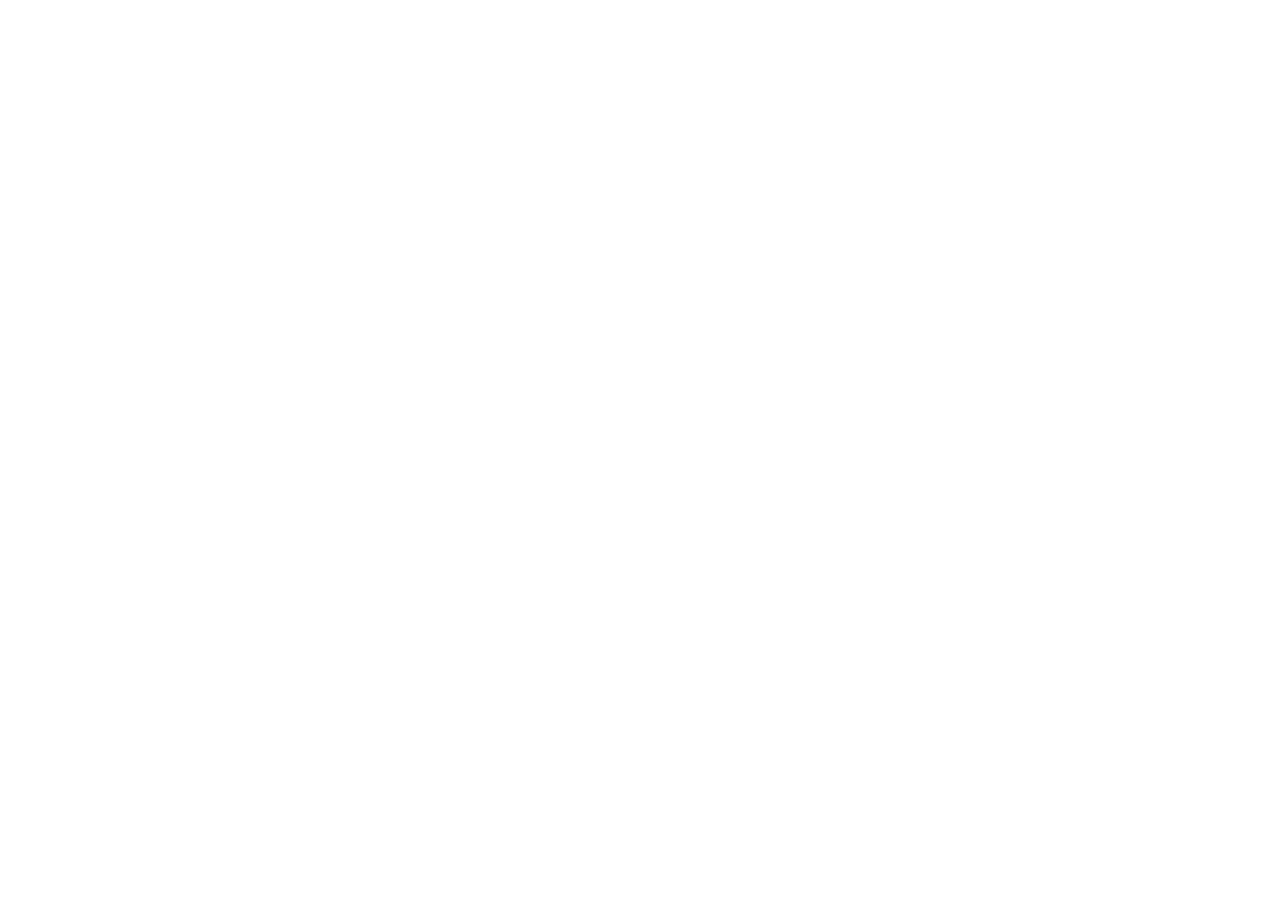
==== index.html @ 940b1bed "START..to cry, Goodbye Rick, we will miss u!" ====
<!DOCTYPE html>
<html lang="en">
<head>
    <meta charset="UTF-8">
    <meta http-equiv="X-UA-Compatible" content="IE=edge">
    <meta name="viewport" content="width=device-width, initial-scale=1.0">
    <title>Trenitalia</title>
    <link rel="stylesheet" href="./css/style.css">
    <script src="https://kit.fontawesome.com/0f02baec12.js" crossorigin="anonymous"></script>
</head>
<body>
    


    <script src="./js/app.js"></script>
</body>
</html>
---- css/style.css ----
* {
    margin: 0;
    padding: 0;
    box-sizing: border-box;
}

img {
    max-width: 100%;
}

html {
    font-family: system-ui, -apple-system, BlinkMacSystemFont, 'Segoe UI', Roboto, Oxygen, Ubuntu, Cantarell, 'Open Sans', 'Helvetica Neue', sans-serif;
}
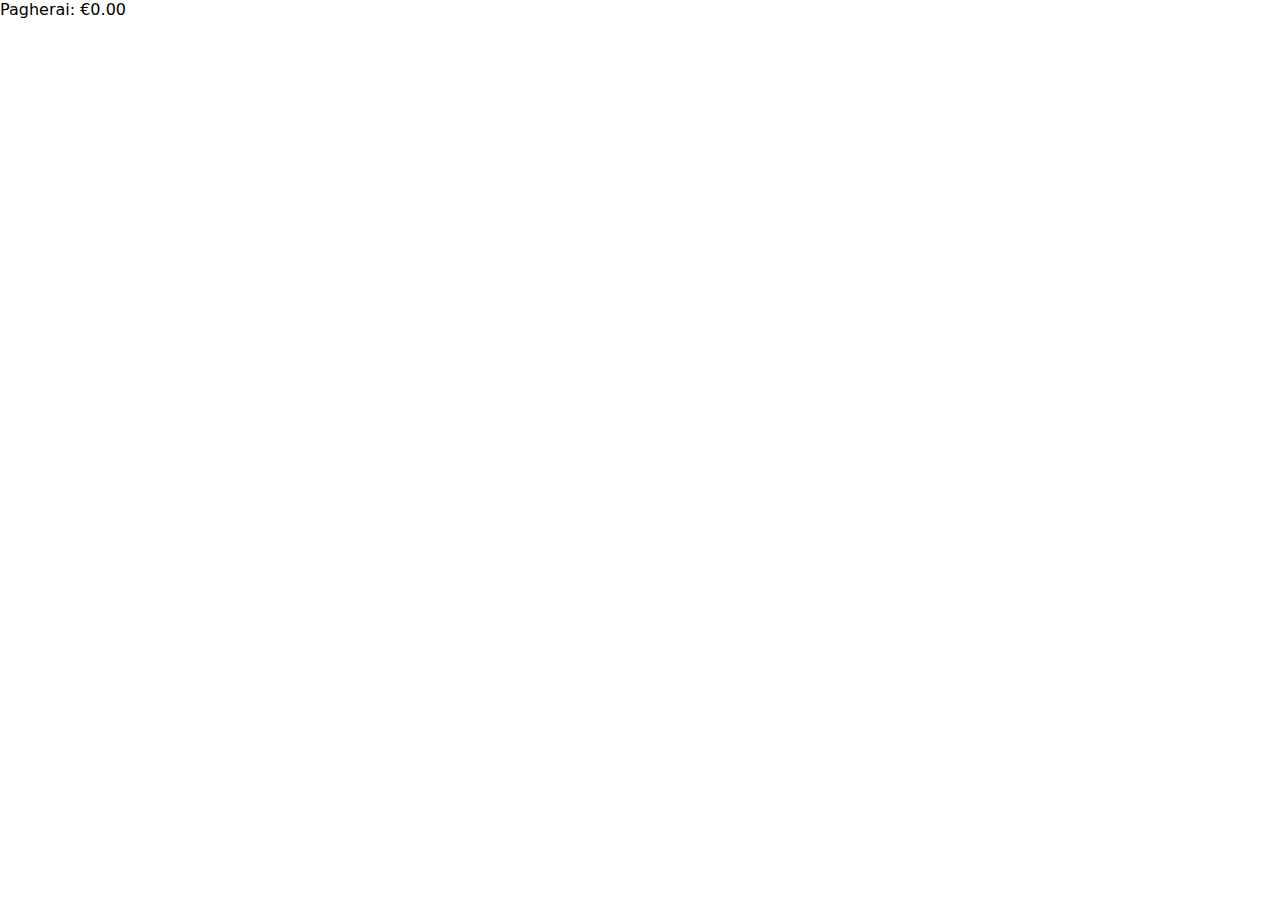
==== commit b21fd2ed: "FINISH fine esercizio" ====
--- a/index.html
+++ b/index.html
@@ -10,6 +10,13 @@
 </head>
 <body>
     
+    <section>
+        <span>
+            Pagherai:
+        </span>
+        <span id="prezzoFinale">Totale
+        </span>
+    </section>
 
 
     <script src="./js/app.js"></script>
